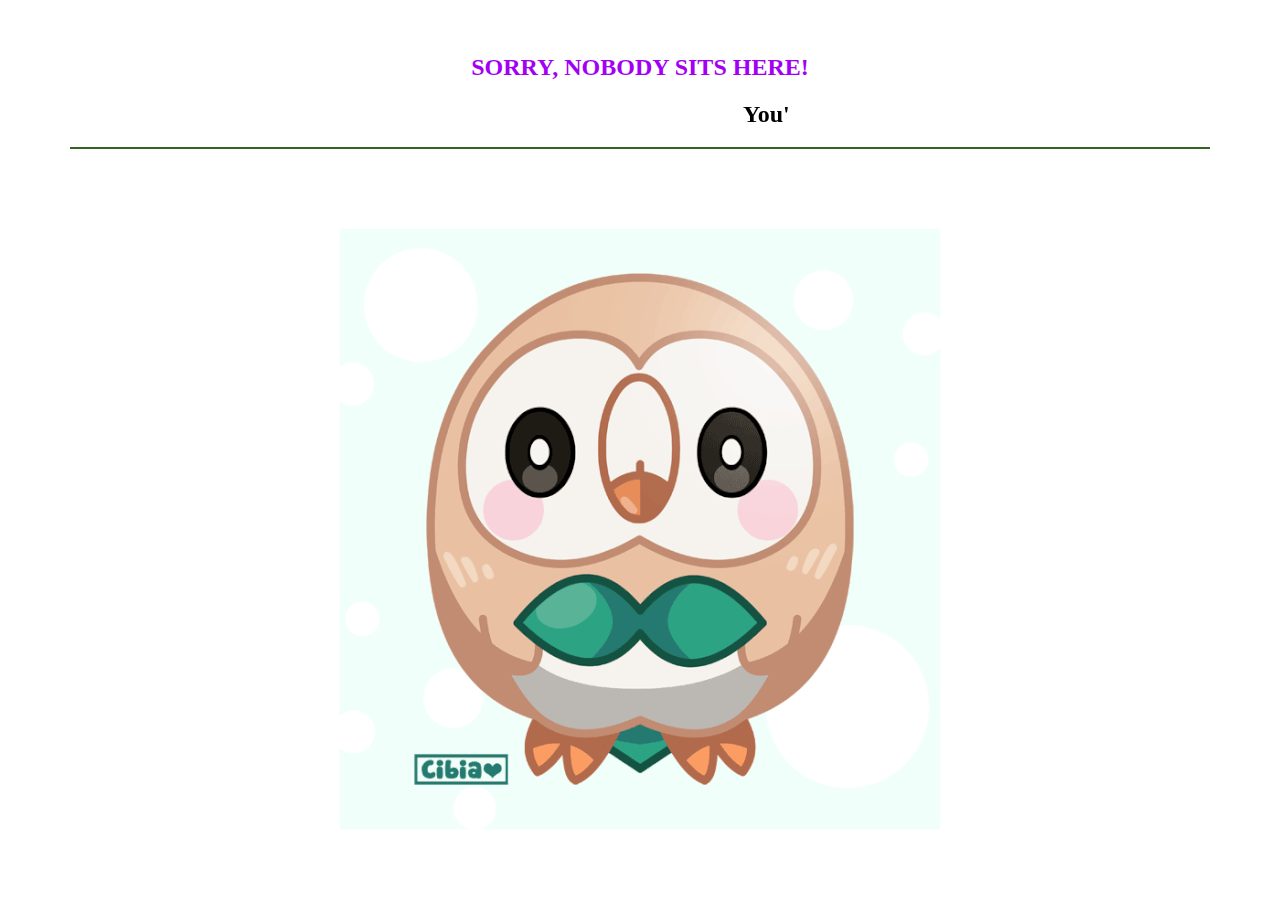
==== sorry.html @ 75155615 "Add files via upload" ====
<!DOCTYPE html>
<html>
<head> 
<title>
Refresh 
</title>
<meta http-equiv="refresh" content="6" url="https://broatsky.github.io/"> 
</head>
<body bgcolor="#FFFFFF" text="#A200F5">

<p>&nbsp;</p>
<div align="center">

<h2>SORRY, NOBODY SITS HERE!</h2> 

<p><b><font size="5" color="#000000"><marquee width="300" align="middle" height="24">You'll be redirected in a sec.</marquee></font></b></p>

<hr color="#346622" width="90%">
<br>
<br>

<p><img src="images/rowlet confusion" border="0" alt="NOBODY SITS HERE!"></p>

</div>
</body>
</html>
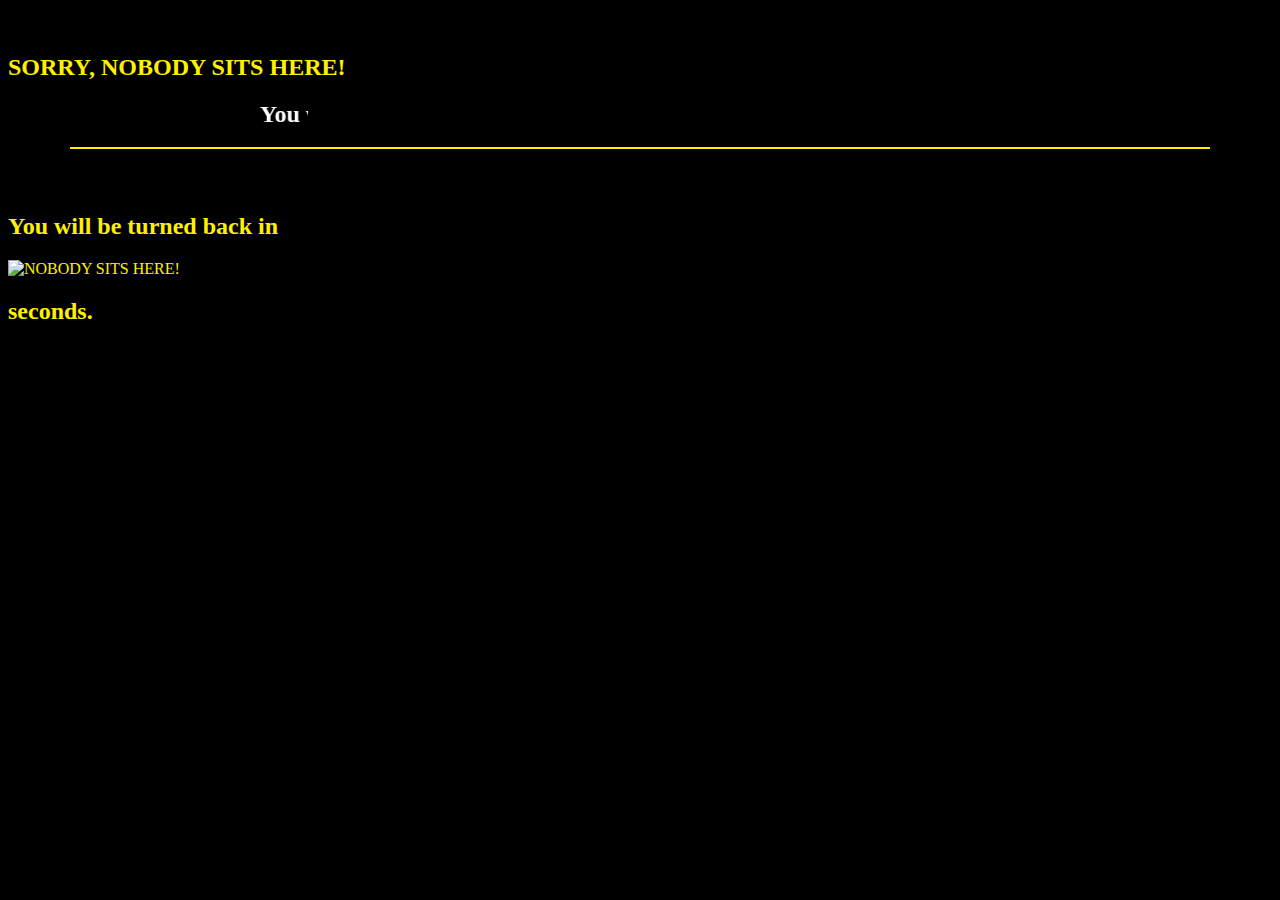
==== commit fc7148b5: "Update sorry.html" ====
--- a/sorry.html
+++ b/sorry.html
@@ -1,26 +1,39 @@
-<!DOCTYPE html>
+<!doctype html>
 <html>
-<head> 
-<title>
-Refresh 
-</title>
-<meta http-equiv="refresh" content="6" url="https://broatsky.github.io/"> 
-</head>
-<body bgcolor="#FFFFFF" text="#A200F5">
 
-<p>&nbsp;</p>
-<div align="center">
+    <head>
+        <title>Refresh
+        </title>
+        <meta http-equiv="refresh" content="6; url=index.html">
+    </head>
 
+    <body bgcolor="#000000" text="FFF000">
+
+        <p>&nbsp;</p>
+        <div alight="center">
+
+            
 <h2>SORRY, NOBODY SITS HERE!</h2> 
 
-<p><b><font size="5" color="#000000"><marquee width="300" align="middle" height="24">You'll be redirected in a sec.</marquee></font></b></p>
+            <p><b><font size="5" color="#FFFFFF"><marquee width="300" align="middle" height="24">You will be returned to the main page.</marquee></font></b>
+            </p>
 
-<hr color="#346622" width="90%">
-<br>
-<br>
+            <hr color="#FFF000" width="90%">
+            <br>
+            <br>
 
-<p><img src="images/rowlet confusion" border="0" alt="NOBODY SITS HERE!"></p>
+            
+<h2 style="#FFF000">You will be turned back in</h2>
 
-</div>
-</body>
+            <p>
+                <img src="images/sorry.gif" border="0" alt="NOBODY SITS HERE!">
+            </p>
+
+            
+<h2 style="#FFF000">seconds.</h2>
+
+
+        </div>
+    </body>
+
 </html>
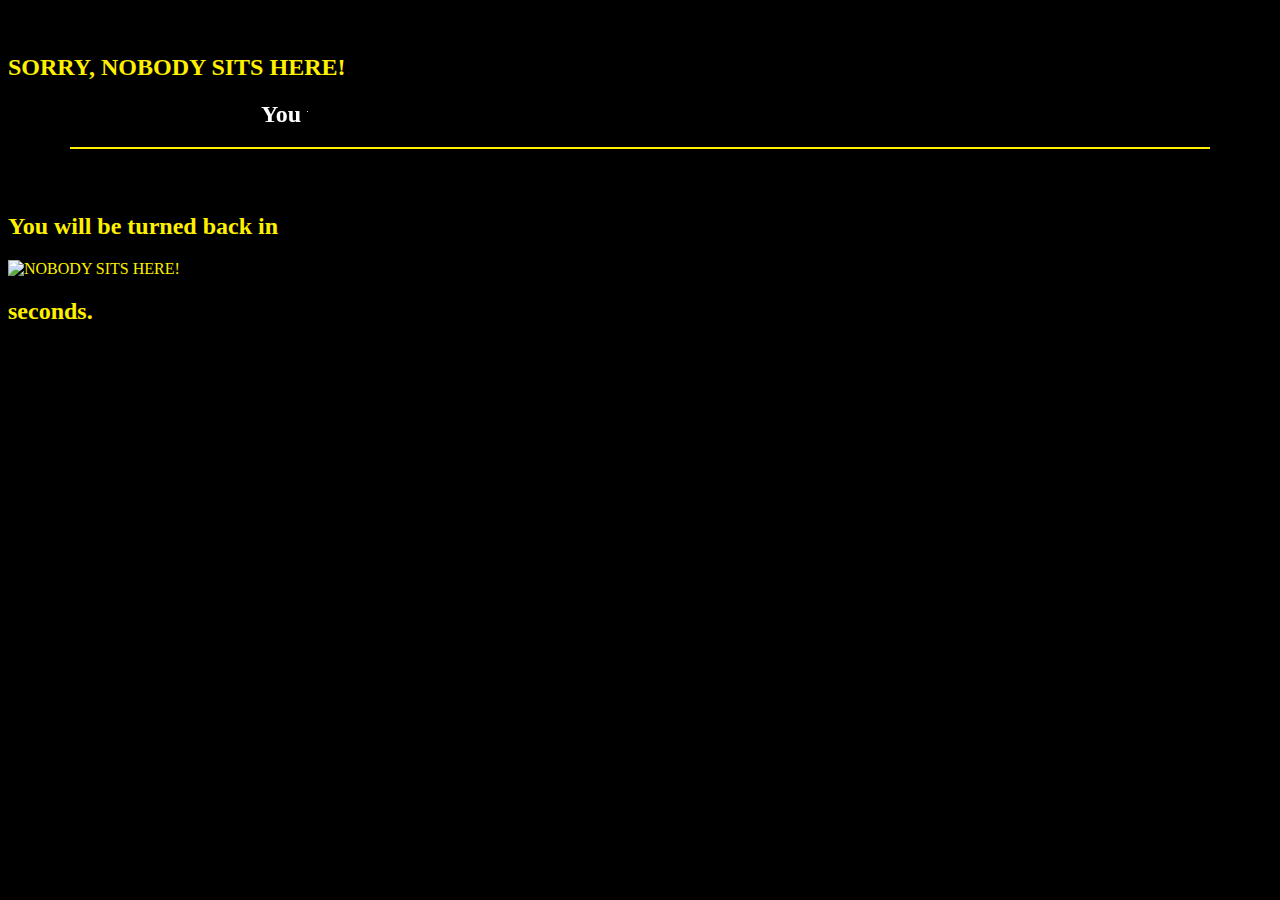
==== commit 1edff700: "Update sorry.html" ====
--- a/sorry.html
+++ b/sorry.html
@@ -4,7 +4,7 @@
     <head>
         <title>Refresh
         </title>
-        <meta http-equiv="refresh" content="6; url=index.html">
+        <meta http-equiv="refresh" content="6; url=https://broatsky.github.io/test/">
     </head>
 
     <body bgcolor="#000000" text="FFF000">
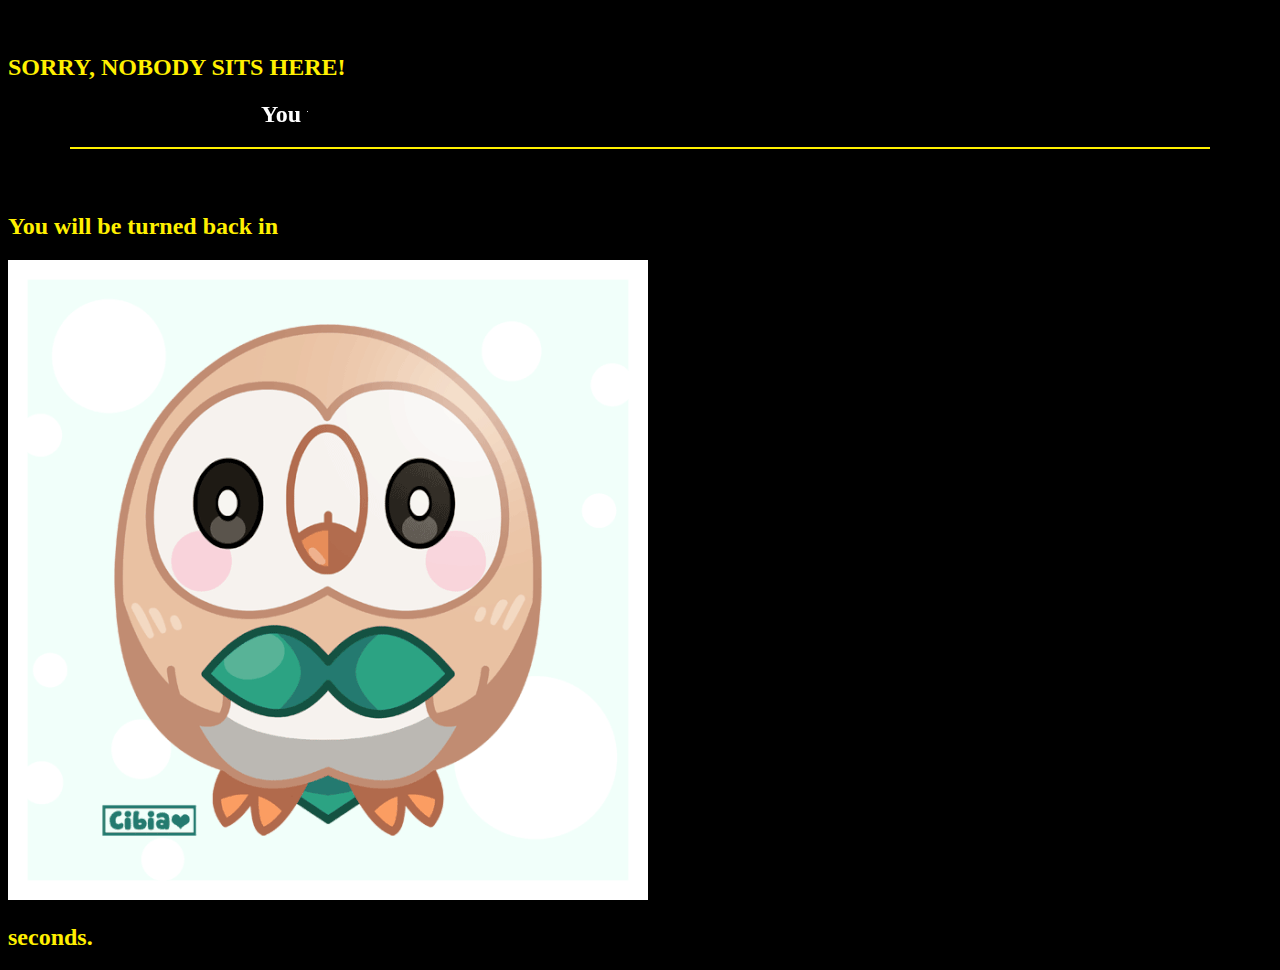
==== commit d992fdda: "Update sorry.html" ====
--- a/sorry.html
+++ b/sorry.html
@@ -26,7 +26,7 @@
 <h2 style="#FFF000">You will be turned back in</h2>
 
             <p>
-                <img src="images/sorry.gif" border="0" alt="NOBODY SITS HERE!">
+                <img src="images/rowlet confusion" border="0" alt="NOBODY SITS HERE!">
             </p>
 
             
